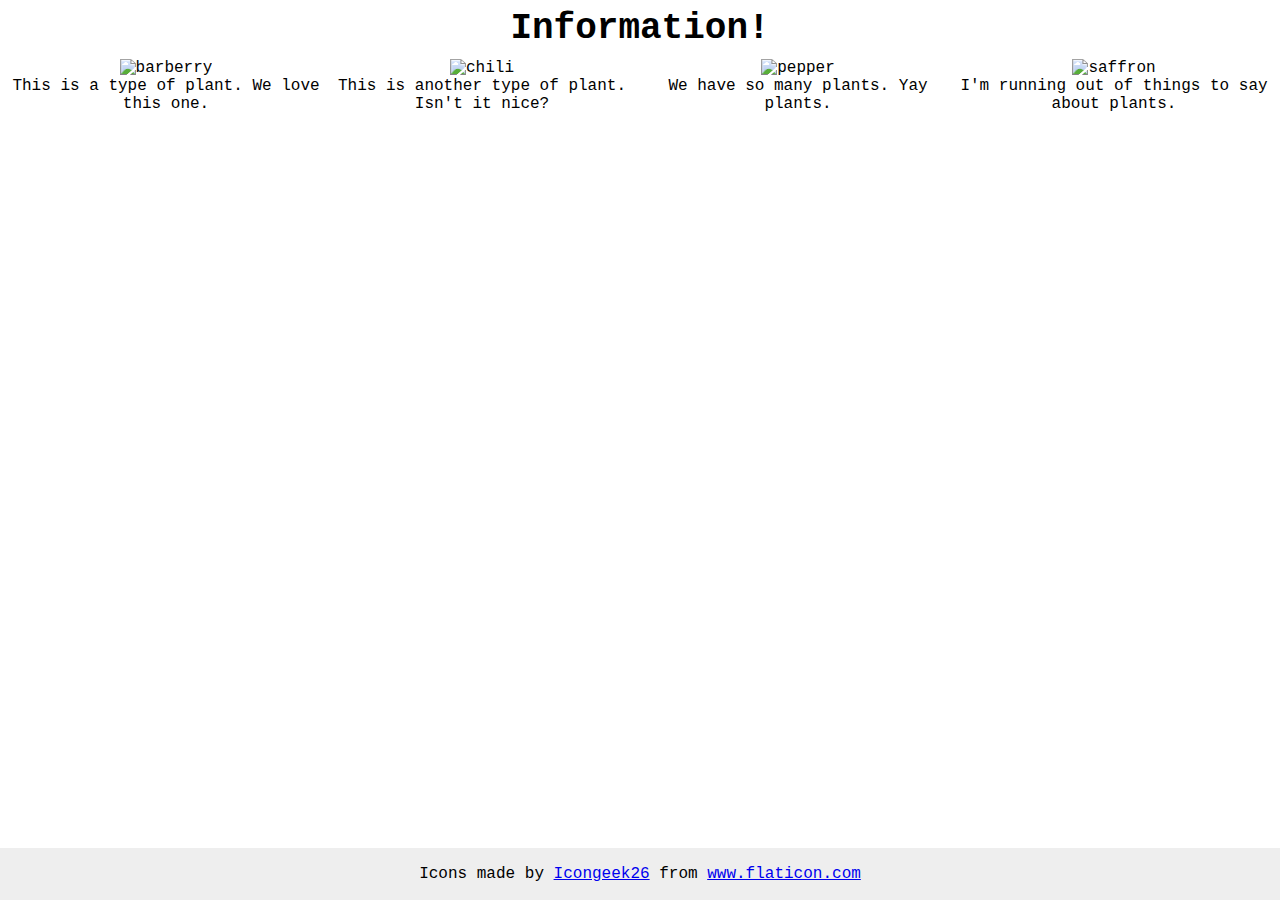
==== flex/04-flex-information/index.html @ 816932b6 "Center content and changing display to flex" ====
<!DOCTYPE html>
<html lang="en">
  <head>
    <meta charset="UTF-8">
    <meta http-equiv="X-UA-Compatible" content="IE=edge">
    <meta name="viewport" content="width=device-width, initial-scale=1.0">
    <title>Information</title>
    <link rel="stylesheet" href="style.css">
  </head>
  <body>
    <div class="title">Information!</div>

    <div class="section">
      <img src="./images/barberry.png" alt="barberry">
      <div class="text">This is a type of plant. We love this one.</div>
    </div>

   <div class="section">
    <img src="./images/chilli.png" alt="chili">
    <div class="text">This is another type of plant. Isn't it nice?</div>
   </div>

   <div class="section">
    <img src="./images/pepper.png" alt="pepper">
    <div class="text">We have so many plants. Yay plants.</div>
   </div>

   <div class="section">
    <img src="./images/saffron.png" alt="saffron">
    <div class="text">I'm running out of things to say about plants.</div>
   </div>

    <!-- disregard this section, it's here to give attribution to the creator of these icons -->
    <div class="footer">
      <div>Icons made by <a href="https://www.flaticon.com/authors/icongeek26" title="Icongeek26">Icongeek26</a> from <a href="https://www.flaticon.com/" title="Flaticon">www.flaticon.com</a></div>
    </div>
  </body>
</html>
---- flex/04-flex-information/style.css ----
body {
  font-family: 'Courier New', Courier, monospace;
  display: flex;
  flex-wrap: wrap;
  text-align: center;
  justify-content: space-between;
}

img {
  width: 100px;
  height: 100px;
}

.title {
  font-size: 36px;
  font-weight: 900;
  flex-basis: 100%;
  margin-bottom: 10px;
}

.section
{ 
  flex-basis: 25%;
}

/* do not edit this footer */
.footer {
  position: fixed;
  bottom: 0;
  left: 0;
  right: 0;
  height: 52px;
  display: flex;
  align-items: center;
  justify-content: center;
  background: #eee;
}
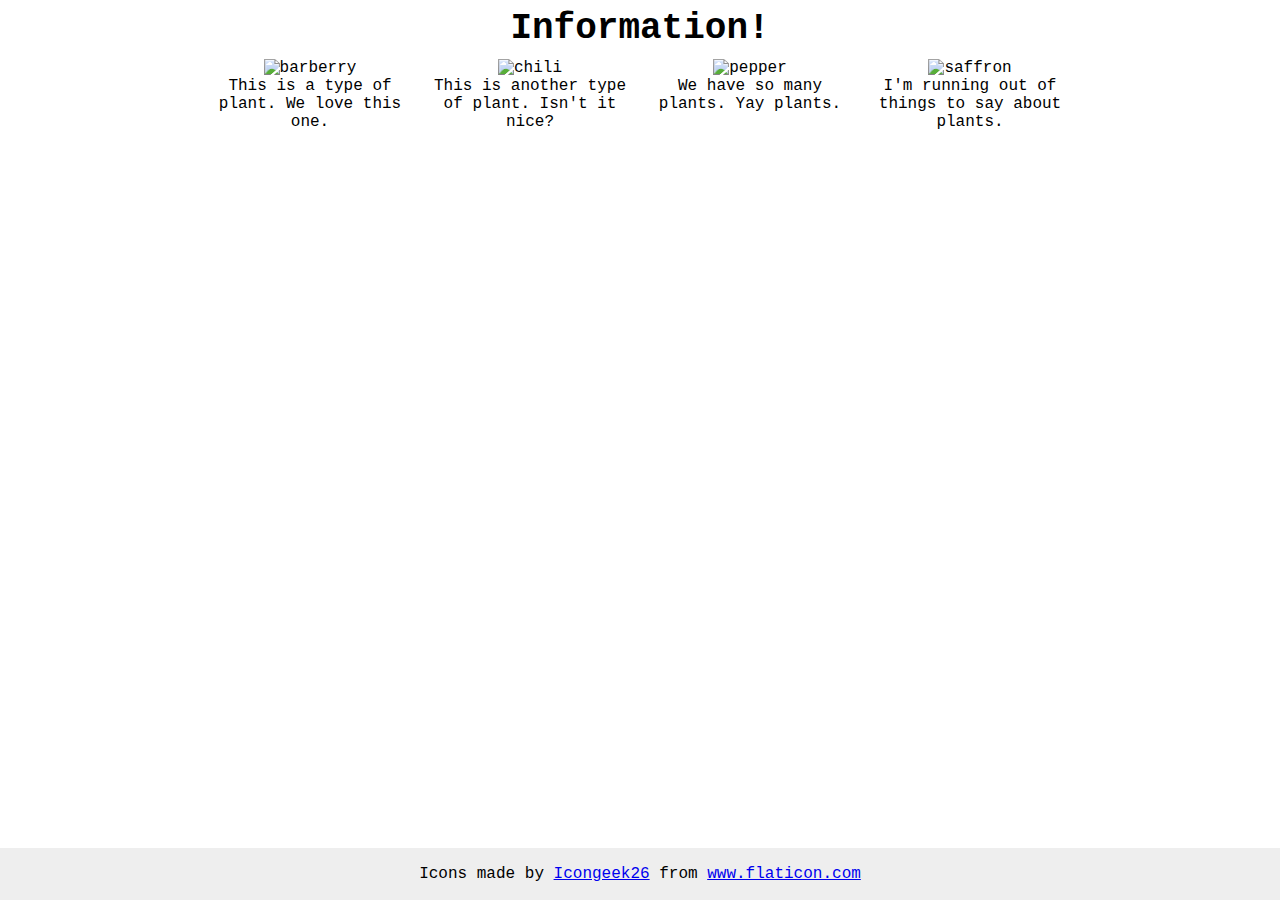
==== commit 094e49b2: "Fix errors in code to match solutions" ====
--- a/flex/04-flex-information/index.html
+++ b/flex/04-flex-information/index.html
@@ -10,25 +10,27 @@
   <body>
     <div class="title">Information!</div>
 
-    <div class="section">
-      <img src="./images/barberry.png" alt="barberry">
-      <div class="text">This is a type of plant. We love this one.</div>
+    <div class="container">
+      <div class="section">
+        <img src="./images/barberry.png" alt="barberry">
+        <div class="text">This is a type of plant. We love this one.</div>
+      </div>
+  
+     <div class="section">
+      <img src="./images/chilli.png" alt="chili">
+      <div class="text">This is another type of plant. Isn't it nice?</div>
+     </div>
+  
+     <div class="section">
+      <img src="./images/pepper.png" alt="pepper">
+      <div class="text">We have so many plants. Yay plants.</div>
+     </div>
+  
+     <div class="section">
+      <img src="./images/saffron.png" alt="saffron">
+      <div class="text">I'm running out of things to say about plants.</div>
+     </div>
     </div>
-
-   <div class="section">
-    <img src="./images/chilli.png" alt="chili">
-    <div class="text">This is another type of plant. Isn't it nice?</div>
-   </div>
-
-   <div class="section">
-    <img src="./images/pepper.png" alt="pepper">
-    <div class="text">We have so many plants. Yay plants.</div>
-   </div>
-
-   <div class="section">
-    <img src="./images/saffron.png" alt="saffron">
-    <div class="text">I'm running out of things to say about plants.</div>
-   </div>
 
     <!-- disregard this section, it's here to give attribution to the creator of these icons -->
     <div class="footer">
--- a/flex/04-flex-information/style.css
+++ b/flex/04-flex-information/style.css
@@ -1,9 +1,6 @@
 body {
   font-family: 'Courier New', Courier, monospace;
-  display: flex;
-  flex-wrap: wrap;
   text-align: center;
-  justify-content: space-between;
 }
 
 img {
@@ -14,13 +11,19 @@
 .title {
   font-size: 36px;
   font-weight: 900;
-  flex-basis: 100%;
   margin-bottom: 10px;
+}
+
+.container
+{
+  display: flex;
+  justify-content: center;
+  gap: 20px;
 }
 
 .section
 { 
-  flex-basis: 25%;
+  max-width: 200px;
 }
 
 /* do not edit this footer */
